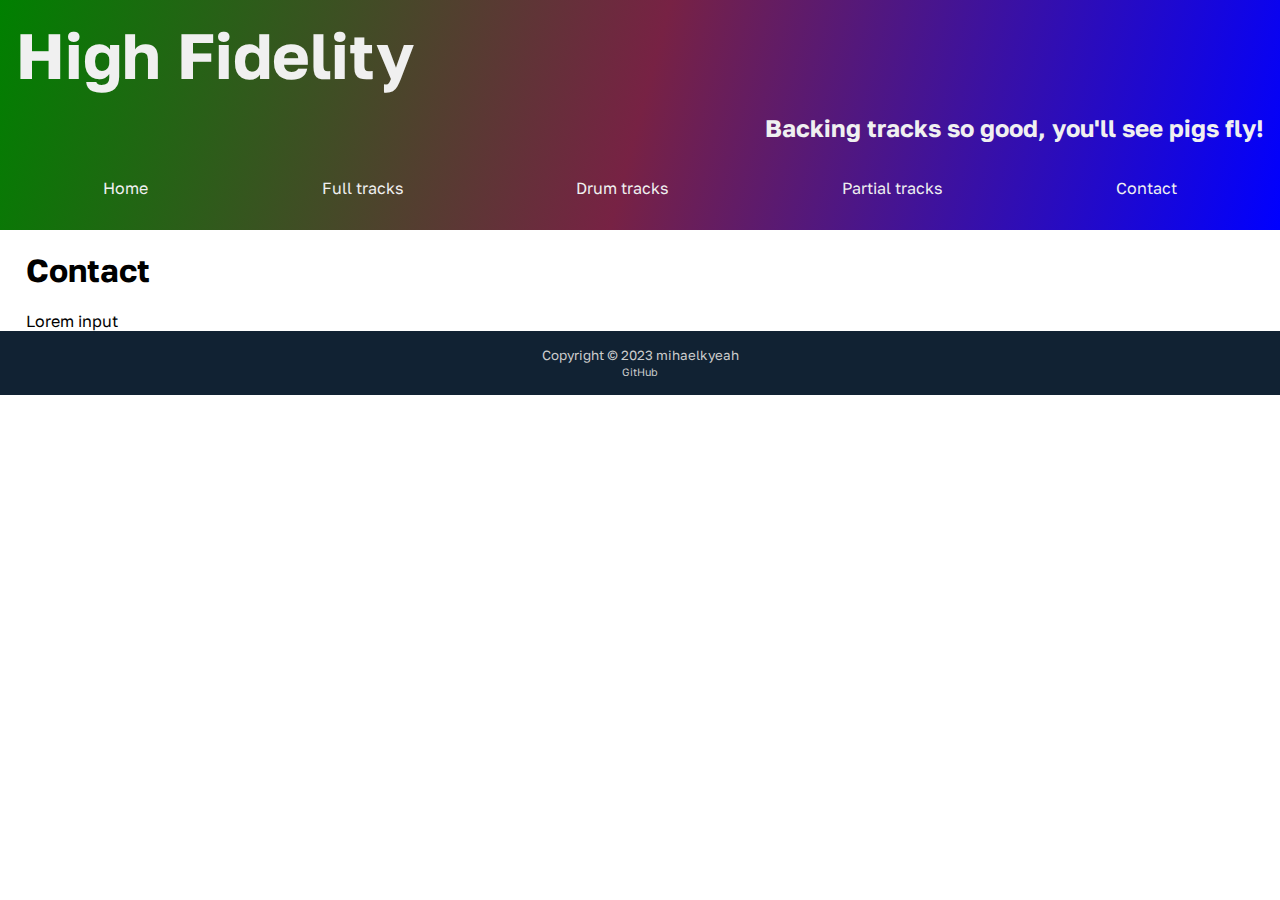
==== contact.html @ 0028c83f "First commit" ====
<!DOCTYPE html>
<html lang="en">
<head>
    <meta charset="UTF-8">
    <meta http-equiv="X-UA-Compatible" content="IE=edge">
    <meta name="viewport" content="width=device-width, initial-scale=1.0">
    <link rel="stylesheet" type="text/css" href="css/style.css">
    <title>High Fidelity Backing Tracks | Contact</title>
</head>
<body>
    <header id="site-header"></header>

    <section id="main">
        <h1 id="h1-page_title"></h1>
        Lorem input
    </section>

    <footer id="site-footer"></footer>

    <script type="text/javascript" src="js/insert-footer-header.js"></script>
    <script type="text/javascript" src="js/contact.js"></script>
</body>
</html>
---- css/style.css ----
@import url('https://fonts.googleapis.com/css2?family=Golos+Text:wght@400;500;600;700;800;900&display=swap');

/* Site */

body {
    font-family: 'Golos Text', 'Open Sans', 'Verdana', sans-serif;
    margin: 0 0;
    padding: 0 0;
    display: flex;
    flex-direction: column;
    flex-grow: 1;
}

header#site-header {
    background: linear-gradient(285deg, blue, #724, green);
    margin: 0 0;
    padding: 1rem;
    color: #f0f0f0;
}
header#site-header h1 {
    margin: 0 0;
    font-size: 48pt;
}
header#site-header h2 {
    text-align: right;
}
nav ul {
    list-style: none;
    display: flex;
    flex-direction: row;
    justify-content: space-around;
    margin: 0;
    padding: 1em 0em;
}
nav ul li a { color: inherit; text-decoration: none; }

footer {
    background: #123;
    padding: 1em 0em;
    color: #ccc;
    position: static;
    width: 100%;
    bottom: 0;
}
footer #footer-copyright_notice {
    font-size: 10pt;
}
footer #footer-copyright_notice span.tiny-link { font-size: 8pt; }
footer #footer-copyright_notice span.tiny-link a { text-decoration: none; color:inherit; }

section#main {
    margin: 0 2vw;
}
.content {
    margin: 0 3vw;
}

img.table-checkmark {
    height: 1.75ch;
    width: auto;
    margin: 0 auto;
}

table.table-index {
    margin: 0 auto;
    padding: 0 0;
}
table.table-index th {
    border-bottom: 1pt solid lightgray;
    border-right: none;
    border-left: none;
    background: #d7d7d7;
}
table.table-index td {
    background: #e7e7e7;
}

table.table-index th, table.table-index td {
    margin: 0 0;
    padding: 0.5rem;
    font-size: 10pt;
}
table.table-index td.basic, table.table-index td.realistic {
    font-weight: 500;
}
table.table-index td.basic { color: #734; }
table.table-index td.realistic { color: #161; }

.table-cell-index { width: 18vw; }

table.table-index tfoot td {
    background: #eee;
    font-size: 9pt;
}

ul#real_perf-available_ins {
    list-style: none;
    margin: 0.5ch;
    padding: 0 0;
}
ul#real_perf-available_ins li {
    padding-left: 2ch;
    margin-left: 0;
}
ul#real_perf-available_ins li::before {
    content:"- ";
}

/* Helper classes */
.text-center {
    text-align: center;
}
.red-span {
    color: #c11;
}
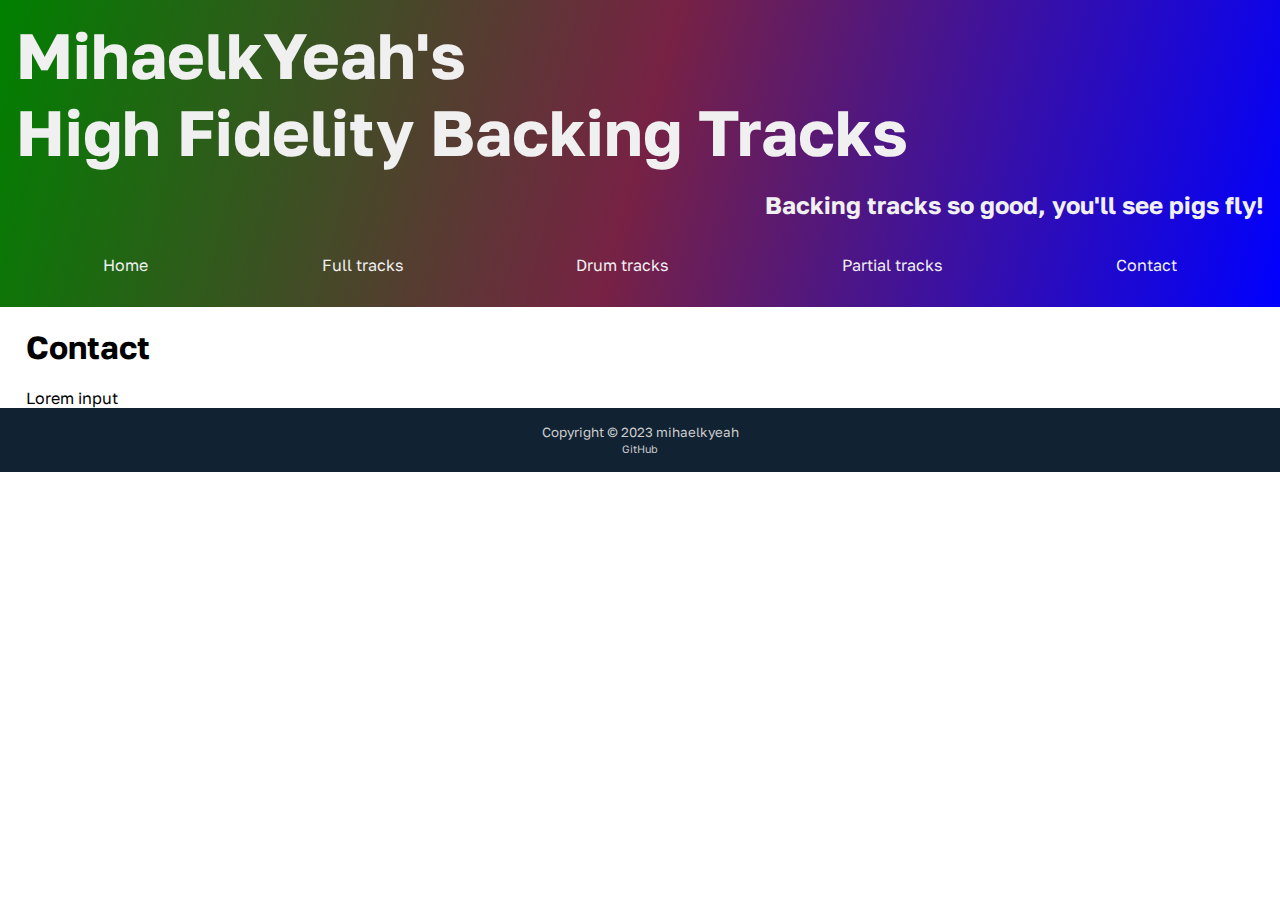
==== commit c235be84: "Updated index.html. Added utils.css with general purpose classes (to reuse)" ====
--- a/contact.html
+++ b/contact.html
@@ -5,6 +5,7 @@
     <meta http-equiv="X-UA-Compatible" content="IE=edge">
     <meta name="viewport" content="width=device-width, initial-scale=1.0">
     <link rel="stylesheet" type="text/css" href="css/style.css">
+    <link rel="stylesheet" type="text/css" href="css/utils.css">
     <title>High Fidelity Backing Tracks | Contact</title>
 </head>
 <body>
--- a/css/style.css
+++ b/css/style.css
@@ -112,4 +112,7 @@
 }
 .red-span {
     color: #c11;
+}
+label.pushable-label {
+    cursor: pointer;
 }--- a/css/utils.css
+++ b/css/utils.css
@@ -0,0 +1,150 @@
+/* custom utilities set so as not to need Bootstrap or other such frameworks for general purpose stuff... */
+/* Buttons */
+.button {
+    padding: 1em;
+    border-radius: 0.5em;
+    background: #77777777;
+    text-decoration: none;
+    border: inset 3px #eeeeee77;
+    font-weight: 700;
+}
+.button:active {
+    color: inherit;
+}
+.button.blue {
+    background: #1155cc;
+    color: white;
+}
+
+/* Margin and padding */
+.m-0 { margin: 0; }
+.m-1 { margin: 0.2em; }
+.m-2 { margin: 0.4em; }
+.m-3 { margin: 0.6em; }
+.m-4 { margin: 0.8em; }
+.m-5 { margin: 1em; }
+
+.mx-0 { margin-left: 0; margin-right: 0}
+.mx-1 { margin: 0 0.2em; }
+.mx-2 { margin: 0 0.4em; }
+.mx-3 { margin: 0 0.6em; }
+.mx-4 { margin: 0 0.8em; }
+.mx-5 { margin: 0 1em; }
+
+.my-0 { margin-top: 0; margin-bottom: 0}
+.my-1 { margin: 0.2em 0; }
+.my-2 { margin: 0.4em 0; }
+.my-3 { margin: 0.6em 0; }
+.my-4 { margin: 0.8em 0; }
+.my-5 { margin: 1em 0; }
+
+.mt-0 { margin-top: 0; }
+.mt-1 { margin-top: 0.2em; }
+.mt-2 { margin-top: 0.4em; }
+.mt-3 { margin-top: 0.6em; }
+.mt-4 { margin-top: 0.8em; }
+.mt-5 { margin-top: 1em; }
+
+.mb-0 { margin-bottom: 0; }
+.mb-1 { margin-bottom: 0.2em; }
+.mb-2 { margin-bottom: 0.4em; }
+.mb-3 { margin-bottom: 0.6em; }
+.mb-4 { margin-bottom: 0.8em; }
+.mb-5 { margin-bottom: 1em; }
+
+.ml-0 { margin-left: 0; }
+.ml-1 { margin-left: 0.2em; }
+.ml-2 { margin-left: 0.4em; }
+.ml-3 { margin-left: 0.6em; }
+.ml-4 { margin-left: 0.8em; }
+.ml-5 { margin-left: 1em; }
+
+.mr-0 { margin-right: 0; }
+.mr-1 { margin-right: 0.2em; }
+.mr-2 { margin-right: 0.4em; }
+.mr-3 { margin-right: 0.6em; }
+.mr-4 { margin-right: 0.8em; }
+.mr-5 { margin-right: 1em; }
+
+.p-0 { padding: 0; }
+.p-1 { padding: 0.2em; }
+.p-2 { padding: 0.4em; }
+.p-3 { padding: 0.6em; }
+.p-4 { padding: 0.8em; }
+.p-5 { padding: 1em; }
+
+.px-0 { padding-left: 0; padding-right: 0}
+.px-1 { padding: 0 0.2em; }
+.px-2 { padding: 0 0.4em; }
+.px-3 { padding: 0 0.6em; }
+.px-4 { padding: 0 0.8em; }
+.px-5 { padding: 0 1em; }
+
+.py-0 { padding-top: 0; padding-bottom: 0}
+.py-1 { padding: 0.2em 0; }
+.py-2 { padding: 0.4em 0; }
+.py-3 { padding: 0.6em 0; }
+.py-4 { padding: 0.8em 0; }
+.py-5 { padding: 1em 0; }
+
+.pt-0 { padding-top: 0; }
+.pt-1 { padding-top: 0.2em; }
+.pt-2 { padding-top: 0.4em; }
+.pt-3 { padding-top: 0.6em; }
+.pt-4 { padding-top: 0.8em; }
+.pt-5 { padding-top: 1em; }
+
+.pb-0 { padding-bottom: 0; }
+.pb-1 { padding-bottom: 0.2em; }
+.pb-2 { padding-bottom: 0.4em; }
+.pb-3 { padding-bottom: 0.6em; }
+.pb-4 { padding-bottom: 0.8em; }
+.pb-5 { padding-bottom: 1em; }
+
+.pl-0 { padding-left: 0; }
+.pl-1 { padding-left: 0.2em; }
+.pl-2 { padding-left: 0.4em; }
+.pl-3 { padding-left: 0.6em; }
+.pl-4 { padding-left: 0.8em; }
+.pl-5 { padding-left: 1em; }
+
+.pr-0 { padding-right: 0; }
+.pr-1 { padding-right: 0.2em; }
+.pr-2 { padding-right: 0.4em; }
+.pr-3 { padding-right: 0.6em; }
+.pr-4 { padding-right: 0.8em; }
+.pr-5 { padding-right: 1em; }
+
+/* Flexbox */
+.d-flex { display: flex; }
+.flex-row { flex-direction: row; }
+.flex-column { flex-direction: column; }
+
+.justify-content-baseline { justify-content: baseline }
+.justify-content-first-baseline { justify-content: first baseline }
+.justify-content-last-baseline { justify-content: last baseline }
+.justify-content-safe { justify-content: safe }
+.justify-content-unsafe { justify-content: unsafe }
+.justify-content-stretch { justify-content: stretch }
+.justify-content-flex-start { justify-content: flex-start }
+.justify-content-flex-end { justify-content: flex-end }
+.justify-content-start { justify-content: start }
+.justify-content-end { justify-content: end }
+.justify-content-center { justify-content: center }
+.justify-content-left { justify-content: left }
+.justify-content-right { justify-content: right }
+.justify-content-around { justify-content: space-around }
+.justify-content-between { justify-content: space-between }
+.justify-content-evenly { justify-content: space }
+
+.align-items-baseline { align-items: baseline }
+.align-items-first-baseline { align-items: first baseline }
+.align-items-last-baseline { align-items: last baseline }
+.align-items-flex-start { align-items: flex-start }
+.align-items-flex-end { align-items: flex-end }
+.align-items-start { align-items: start }
+.align-items-end { align-items: end }
+.align-items-normal { align-items: normal }
+.align-items-safe { align-items: safe }
+.align-items-unsafe { align-items: unsafe }
+.align-items-stretch { align-items: stretch }